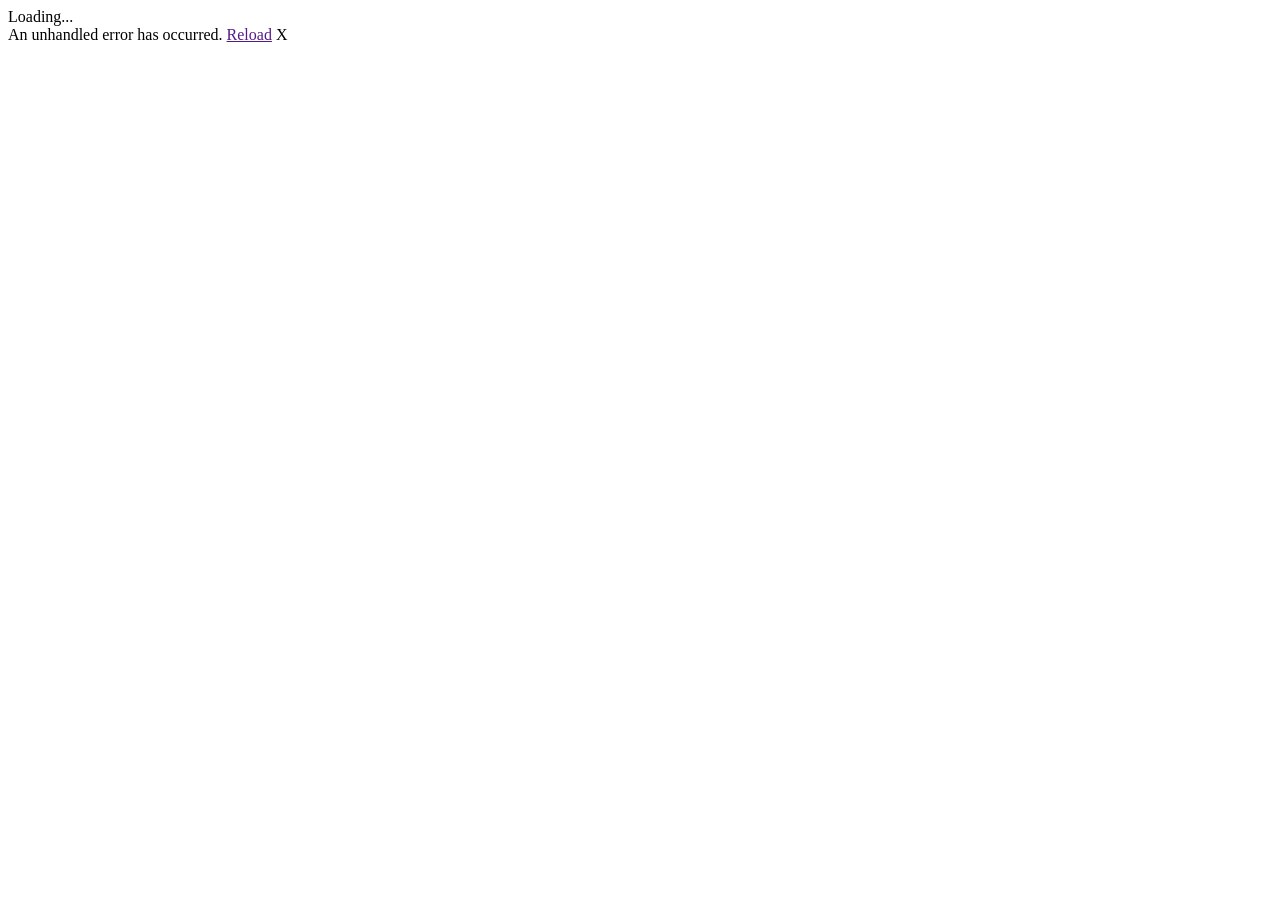
==== src/Portfolio.Client/wwwroot/index.html @ 5d51d9cf "Carga inicial" ====
<!DOCTYPE html>
<html lang="es">

<head>
    <meta charset="utf-8" />
    <meta name="viewport" content="width=device-width, initial-scale=1.0" />
    <meta name="description" content="Manuel David Ruiz Rubio - Senior Software Engineer .NET" />
    <title>Manuel David | Senior .NET Developer</title>
    <base href="/" />
    <link rel="stylesheet" href="css/app.css" />
    <link rel="icon" type="image/png" href="favicon.png" />
    <link href="Portfolio.Client.styles.css" rel="stylesheet" />
</head>

<body>
    <div id="app">
        <div class="loading">
            <span class="loading-text">Loading...</span>
        </div>
    </div>

    <div id="blazor-error-ui">
        An unhandled error has occurred.
        <a href="" class="reload">Reload</a>
        <a class="dismiss">X</a>
    </div>
    <script src="_framework/blazor.webassembly.js"></script>
</body>

</html>
---- src/Portfolio.Client/wwwroot/css/app.css ----
@import url('https://fonts.googleapis.com/css2?family=JetBrains+Mono:wght@300;400;500;600;700&display=swap');
@import url('https://fonts.googleapis.com/css2?family=Space+Grotesk:wght@300;400;500;600;700&display=swap');

:root {
  --color-bg: #0a0a0f;
  --color-bg-elevated: #12121a;
  --color-surface: #18181f;
  --color-surface-hover: #1e1e28;
  --color-border: #2a2a35;
  --color-border-light: #3a3a48;
  
  --color-accent: #22d3ee;
  --color-accent-warm: #f472b6;
  --color-accent-glow: rgba(34, 211, 238, 0.15);
  
  --color-text: #fafafa;
  --color-text-secondary: #a1a1aa;
  --color-text-muted: #71717a;
  
  --color-success: #4ade80;
  --color-warning: #fbbf24;
  --color-error: #f87171;
  
  --font-display: 'JetBrains Mono', monospace;
  --font-body: 'Space Grotesk', sans-serif;
  
  --spacing-xs: 4px;
  --spacing-sm: 8px;
  --spacing-md: 16px;
  --spacing-lg: 24px;
  --spacing-xl: 32px;
  --spacing-2xl: 48px;
  --spacing-3xl: 64px;
  --spacing-4xl: 96px;
  
  --radius-sm: 4px;
  --radius-md: 8px;
  --radius-lg: 12px;
  --radius-xl: 16px;
  --radius-full: 9999px;
  
  --shadow-sm: 0 1px 2px rgba(0, 0, 0, 0.4);
  --shadow-md: 0 4px 12px rgba(0, 0, 0, 0.5);
  --shadow-lg: 0 8px 24px rgba(0, 0, 0, 0.6);
  --shadow-glow: 0 0 40px var(--color-accent-glow);
  
  --transition-fast: 150ms ease;
  --transition-base: 250ms ease;
  --transition-slow: 400ms ease;
  --transition-spring: 500ms cubic-bezier(0.34, 1.56, 0.64, 1);
}

*, *::before, *::after {
  box-sizing: border-box;
  margin: 0;
  padding: 0;
}

html {
  font-size: 16px;
  scroll-behavior: smooth;
}

body {
  font-family: var(--font-body);
  background:  var(--color-bg);
  color: var(--color-text);
  line-height: 1.6;
  min-height: 100vh;
  -webkit-font-smoothing: antialiased;
  -moz-osx-font-smoothing: grayscale;
}

::selection {
  background: var(--color-accent);
  color: var(--color-bg);
}

#blazor-error-ui {
  display: none;
}

h1, h2, h3, h4, h5, h6 {
  font-family: var(--font-display);
  font-weight: 600;
  line-height: 1.2;
  letter-spacing: -0.02em;
}

a {
  color: var(--color-accent);
  text-decoration: none;
  transition: color var(--transition-fast);
}

a:hover {
  color: var(--color-text);
}

button {
  font-family: inherit;
  cursor: pointer;
}

.container {
  max-width: 1200px;
  margin: 0 auto;
  padding: 0 var(--spacing-lg);
}

.section {
  padding: var(--spacing-4xl) 0;
}

@keyframes fadeInUp {
  from {
    opacity: 0;
    transform: translateY(20px);
  }
  to {
    opacity: 1;
    transform: translateY(0);
  }
}

@keyframes fadeIn {
  from { opacity: 0; }
  to { opacity: 1; }
}

@keyframes slideInLeft {
  from {
    opacity: 0;
    transform: translateX(-30px);
  }
  to {
    opacity: 1;
    transform: translateX(0);
  }
}

@keyframes pulse {
  0%, 100% { opacity: 1; }
  50% { opacity: 0.5; }
}

@keyframes glow {
  0%, 100% { 
    box-shadow: 0 0 20px var(--color-accent-glow);
  }
  50% { 
    box-shadow: 0 0 40px var(--color-accent-glow), 0 0 60px var(--color-accent-glow);
  }
}

.animate-fade-in-up {
  animation: fadeInUp var(--transition-slow) ease forwards;
}

.animate-fade-in {
  animation: fadeIn var(--transition-base) ease forwards;
}

.stagger-1 { animation-delay: 100ms; }
.stagger-2 { animation-delay: 200ms; }
.stagger-3 { animation-delay: 300ms; }
.stagger-4 { animation-delay: 400ms; }
.stagger-5 { animation-delay: 500ms; }

::-webkit-scrollbar {
  width: 8px;
}

::-webkit-scrollbar-track {
  background: var(--color-bg);
}

::-webkit-scrollbar-thumb {
  background: var(--color-border);
  border-radius: var(--radius-full);
}

::-webkit-scrollbar-thumb:hover {
  background: var(--color-border-light);
}

@media (max-width: 768px) {
  html {
    font-size: 14px;
  }
  
  .section {
    padding: var(--spacing-2xl) 0;
  }
}

@keyframes float {
  0%, 100% { transform: translate(0, 0); }
  50% { transform: translate(30px, -20px); }
}

@keyframes blink {
  0%, 100% { opacity: 1; }
  50% { opacity: 0; }
}

@keyframes rotate {
  from { transform: rotate(0deg); }
  to { transform: rotate(360deg); }
}

@keyframes spin {
  to { transform: rotate(360deg); }
}

@keyframes float1 {
  0%, 100% { transform: translate(0, 0) scale(1); }
  25% { transform: translate(80px, -40px) scale(1.1); }
  50% { transform: translate(40px, -80px) scale(0.95); }
  75% { transform: translate(-40px, -20px) scale(1.05); }
}

@keyframes float2 {
  0%, 100% { transform: translate(0, 0) scale(1); }
  25% { transform: translate(-60px, 50px) scale(1.15); }
  50% { transform: translate(-80px, -30px) scale(0.9); }
  75% { transform: translate(30px, -60px) scale(1.05); }
}

@media (max-width: 768px) {
  .hero {
    padding: var(--spacing-2xl) 0;
  }

  .hero-cta {
    flex-direction: column;
  }

  .btn-primary, .btn-secondary {
    width: 100%;
    justify-content: center;
  }

  .content-grid {
    grid-template-columns: 1fr;
    gap: var(--spacing-xl);
  }

  .profile-card {
    max-width: 250px;
    margin: 0 auto;
  }

  .projects-grid {
    grid-template-columns: 1fr;
  }

  .timeline {
    padding-left: var(--spacing-xl);
  }

  .timeline-marker {
    left: calc(-1 * var(--spacing-xl) - 5px);
  }

  .exp-header {
    flex-direction: column;
  }

  .exp-card {
    padding: var(--spacing-lg);
  }

  .contact-grid {
    grid-template-columns: 1fr;
  }

  .contact-info {
    order: 2;
  }

  .mobile-toggle {
    display: block;
  }

  .nav-links {
    position: fixed;
    top: 60px;
    left: 0;
    right: 0;
    background: var(--color-bg);
    flex-direction: column;
    padding: var(--spacing-lg);
    gap: var(--spacing-md);
    border-bottom: 1px solid var(--color-border);
    transform: translateY(-100%);
    opacity: 0;
    visibility: hidden;
    transition: all var(--transition-base);
  }

  .nav-links.open {
    transform: translateY(0);
    opacity: 1;
    visibility: visible;
  }

  .footer-container {
    flex-direction: column;
    gap: var(--spacing-md);
    text-align: center;
  }
}
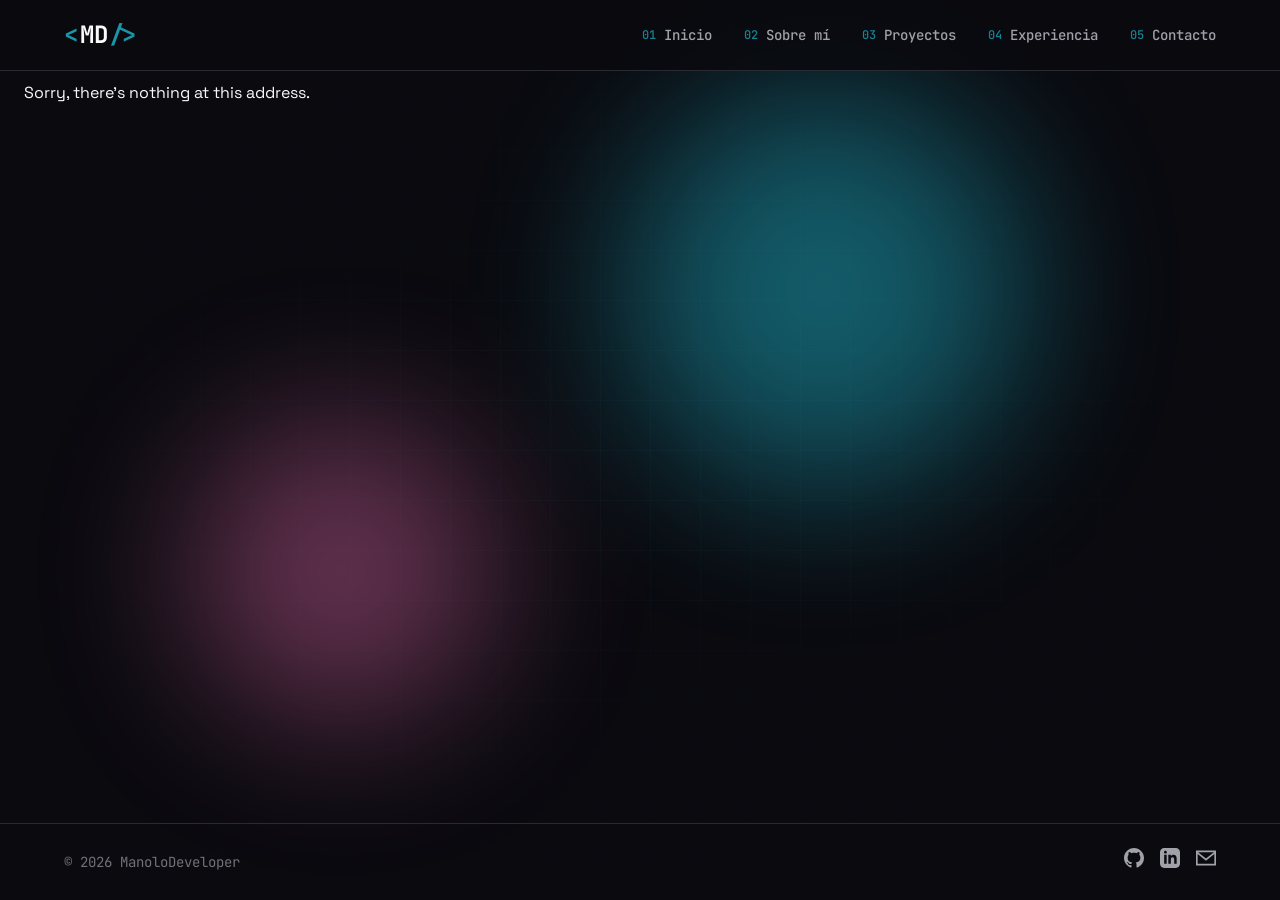
==== commit 3420412a: "Solucionar problema de nombre relativos para navegacion y base href" ====
(no text change in the page or its own stylesheets)
